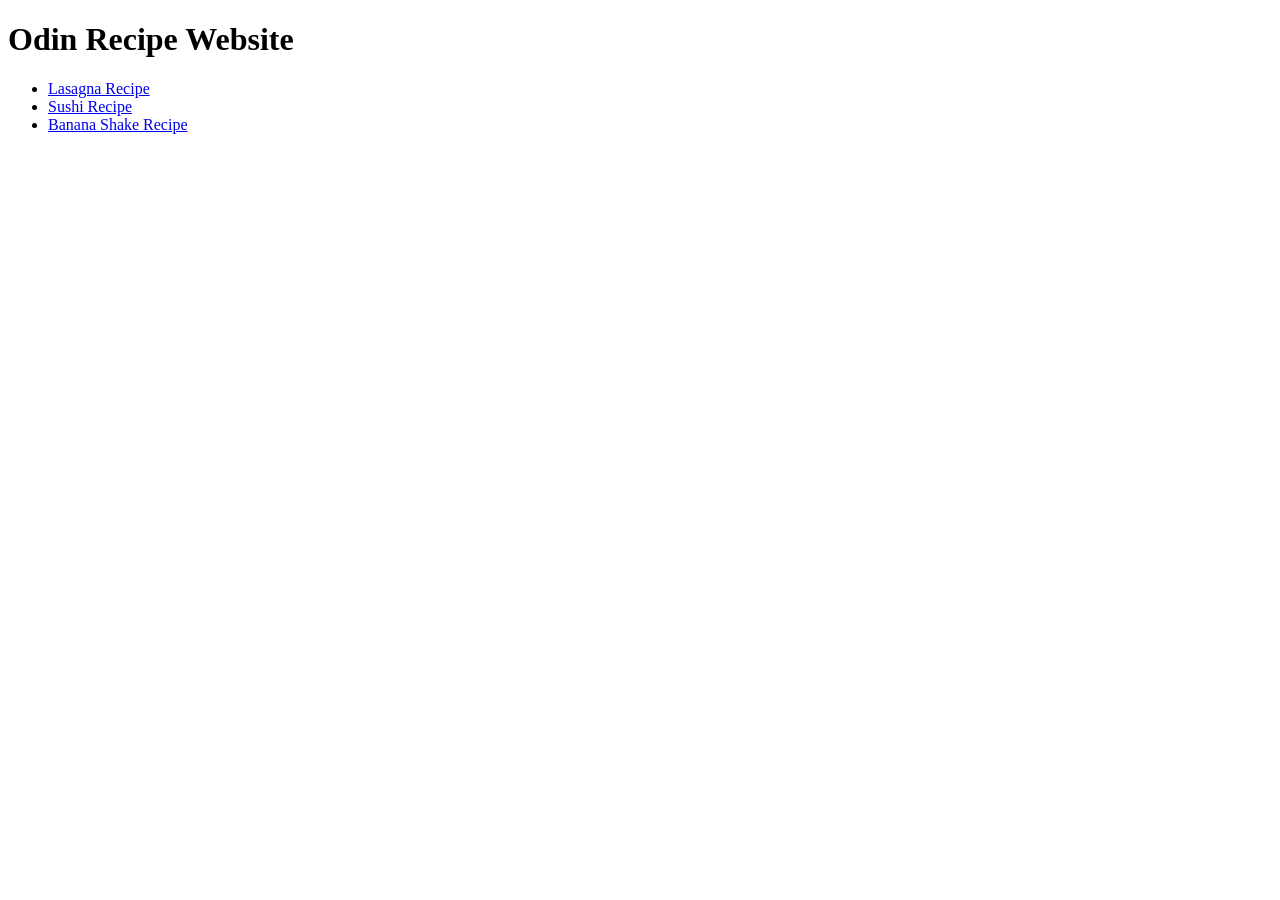
==== index.html @ 00168a39 "added lasagna website and finished layout" ====
<!DOCTYPE html>
<html lang="de">
    <head>
        <meta charset="UTF-8">
        <meta name="viewport" content="width=device-width, initial-scale=1.0">
        <title> Odin Recipe Website </title>
    </head>
    <body>
        <h1> Odin Recipe Website </h1>
        <ul> 
            <li> <a href="../recipes/lasagna.html"> Lasagna Recipe </a> </li>
            <li> <a href="../recipes/sushi.html"> Sushi Recipe </a> </li>
            <li> <a href="../recipes/bananashake.html"> Banana Shake Recipe </a> </li>
        </ul>
        
    </body>
</html>
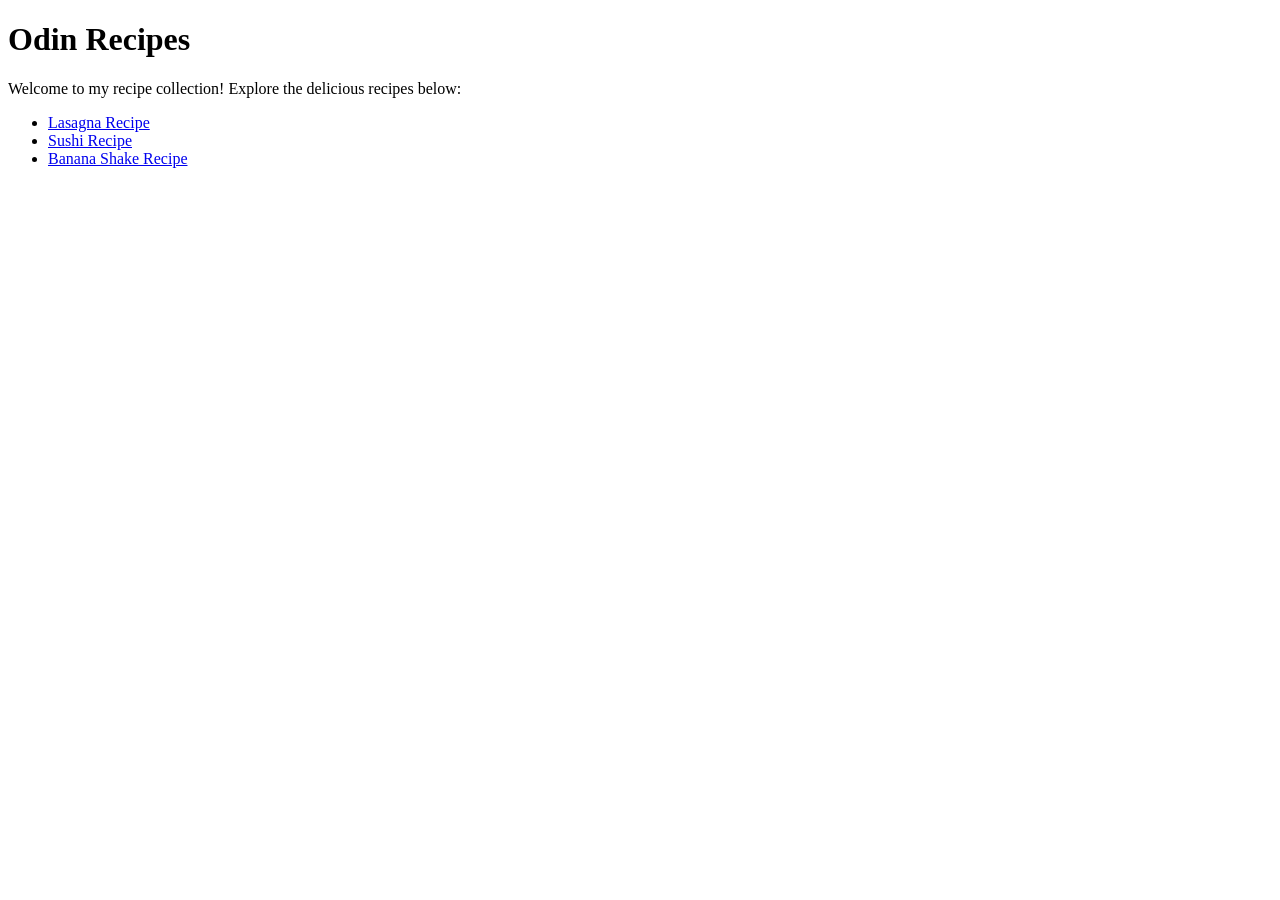
==== commit e08706f1: "final" ====
--- a/index.html
+++ b/index.html
@@ -1,17 +1,20 @@
 <!DOCTYPE html>
-<html lang="de">
-    <head>
-        <meta charset="UTF-8">
-        <meta name="viewport" content="width=device-width, initial-scale=1.0">
-        <title> Odin Recipe Website </title>
-    </head>
-    <body>
-        <h1> Odin Recipe Website </h1>
-        <ul> 
-            <li> <a href="../recipes/lasagna.html"> Lasagna Recipe </a> </li>
-            <li> <a href="../recipes/sushi.html"> Sushi Recipe </a> </li>
-            <li> <a href="../recipes/bananashake.html"> Banana Shake Recipe </a> </li>
+<html lang="en">
+<head>
+    <meta charset="UTF-8">
+    <meta name="viewport" content="width=device-width, initial-scale=1.0">
+    <title>Odin Recipe Website</title>
+    <!-- <link rel="stylesheet" href="styles.css"> -->
+</head>
+<body>
+    <div class="container">
+        <h1>Odin Recipes</h1>
+        <p>Welcome to my recipe collection! Explore the delicious recipes below:</p>
+        <ul class="recipe-list"> 
+            <li><a href="recipes/lasagna.html">Lasagna Recipe</a></li>
+            <li><a href="recipes/sushi.html">Sushi Recipe</a></li>
+            <li><a href="recipes/bananashake.html">Banana Shake Recipe</a></li>
         </ul>
-        
-    </body>
+    </div>
+</body>
 </html>
--- a/styles.css
+++ b/styles.css
@@ -0,0 +1,213 @@
+/* Import Modern, Premium Fonts */
+@import url('https://fonts.googleapis.com/css2?family=Plus+Jakarta+Sans:wght@300;400;500;600;700&family=Playfair+Display:ital,wght@0,600;0,700;1,400&display=swap');
+
+:root {
+    --bg-color: #faf8f5;        /* Soft, warm off-white background */
+    --text-color: #2b2b2b;      /* Dark charcoal for excellent readability */
+    --primary-color: #d94f36;   /* Rich warm terracotta red for key accents */
+    --primary-hover: #b83d27;   /* Darker red for hovers */
+    --accent-bg: #f5eae6;       /* Soft warm tint for highlights */
+    --card-bg: #ffffff;         /* Pure white for the content card */
+    --shadow: 0 10px 40px rgba(0, 0, 0, 0.04);
+    --border-color: #eae1d8;    /* Muted separator borders */
+    --border-radius: 16px;
+    --font-sans: 'Plus Jakarta Sans', sans-serif;
+    --font-serif: 'Playfair Display', serif;
+}
+
+/* Base resets & styles */
+* {
+    box-sizing: border-box;
+}
+
+body {
+    background-color: var(--bg-color);
+    color: var(--text-color);
+    font-family: var(--font-sans);
+    line-height: 1.65;
+    margin: 0;
+    padding: 40px 20px;
+    display: flex;
+    justify-content: center;
+    min-height: 100vh;
+}
+
+/* Container for main content */
+.container {
+    max-width: 680px;
+    width: 100%;
+    background-color: var(--card-bg);
+    padding: 40px;
+    border-radius: var(--border-radius);
+    box-shadow: var(--shadow);
+    border: 1px solid rgba(0, 0, 0, 0.02);
+}
+
+/* Typography styling */
+h1 {
+    font-family: var(--font-serif);
+    font-size: 2.6rem;
+    color: #1a1a1a;
+    margin-top: 0;
+    margin-bottom: 24px;
+    line-height: 1.2;
+}
+
+h2 {
+    font-family: var(--font-serif);
+    font-size: 1.8rem;
+    color: #1a1a1a;
+    margin-top: 36px;
+    margin-bottom: 16px;
+    border-bottom: 2px solid var(--accent-bg);
+    padding-bottom: 8px;
+}
+
+h3 {
+    font-size: 1.1rem;
+    font-weight: 600;
+    color: var(--primary-color);
+    margin-top: 24px;
+    margin-bottom: 12px;
+    text-transform: uppercase;
+    letter-spacing: 0.05em;
+}
+
+p {
+    font-size: 1.05rem;
+    color: #555555;
+    margin-bottom: 24px;
+}
+
+/* Custom interactive navigation links */
+.back-link {
+    display: inline-flex;
+    align-items: center;
+    color: var(--primary-color);
+    text-decoration: none;
+    font-weight: 600;
+    font-size: 0.95rem;
+    margin-bottom: 24px;
+    transition: transform 0.2s ease, color 0.2s ease;
+}
+
+.back-link:hover {
+    color: var(--primary-hover);
+    transform: translateX(-4px);
+}
+
+.back-link::before {
+    content: '←';
+    margin-right: 8px;
+    font-size: 1.2rem;
+    line-height: 0;
+}
+
+/* Recipe image styling */
+.recipe-img {
+    width: 100%;
+    height: auto;
+    max-height: 380px;
+    object-fit: cover;
+    border-radius: 12px;
+    margin-bottom: 24px;
+    box-shadow: 0 4px 20px rgba(0, 0, 0, 0.06);
+    transition: transform 0.3s ease;
+}
+
+.recipe-img:hover {
+    transform: scale(1.01);
+}
+
+/* List styles */
+ul {
+    list-style-type: none; /* remove standard bullet points to use custom ones */
+    padding-left: 0;
+    margin-bottom: 28px;
+}
+
+ul li {
+    position: relative;
+    padding-left: 24px;
+    margin-bottom: 12px;
+    font-size: 1.05rem;
+    color: #444444;
+}
+
+/* Custom beautiful bullet point for lists */
+ul li::before {
+    content: '•';
+    color: var(--primary-color);
+    font-weight: bold;
+    display: inline-block;
+    width: 1em;
+    margin-left: -1em;
+    position: absolute;
+    left: 8px;
+}
+
+/* Ordered list for steps */
+ol {
+    padding-left: 24px;
+    margin-bottom: 28px;
+}
+
+ol li {
+    margin-bottom: 20px;
+    font-size: 1.05rem;
+    color: #444444;
+    line-height: 1.7;
+}
+
+ol li strong {
+    color: #1a1a1a;
+    display: block;
+    margin-bottom: 4px;
+    font-size: 1.1rem;
+}
+
+/* Refactored, professional highlight class replacing '.yo' */
+.highlight-ingredient {
+    background-color: var(--accent-bg);
+    color: var(--primary-color);
+    font-weight: 600;
+    padding: 2px 8px;
+    border-radius: 6px;
+    border: 1px dashed rgba(217, 79, 54, 0.2);
+}
+
+/* Homepage navigation styling */
+.recipe-list {
+    list-style-type: none;
+    padding-left: 0;
+}
+
+.recipe-list li {
+    padding-left: 0;
+    margin-bottom: 16px;
+}
+
+.recipe-list li::before {
+    display: none; /* Hide bullets on homepage list */
+}
+
+.recipe-list a {
+    display: block;
+    padding: 16px 20px;
+    background-color: #fcfcfc;
+    border: 1px solid var(--border-color);
+    border-radius: 12px;
+    color: var(--text-color);
+    text-decoration: none;
+    font-size: 1.1rem;
+    font-weight: 600;
+    transition: all 0.2s ease;
+}
+
+.recipe-list a:hover {
+    background-color: var(--accent-bg);
+    color: var(--primary-color);
+    border-color: var(--primary-color);
+    transform: translateY(-2px);
+    box-shadow: 0 4px 12px rgba(217, 79, 54, 0.05);
+}
